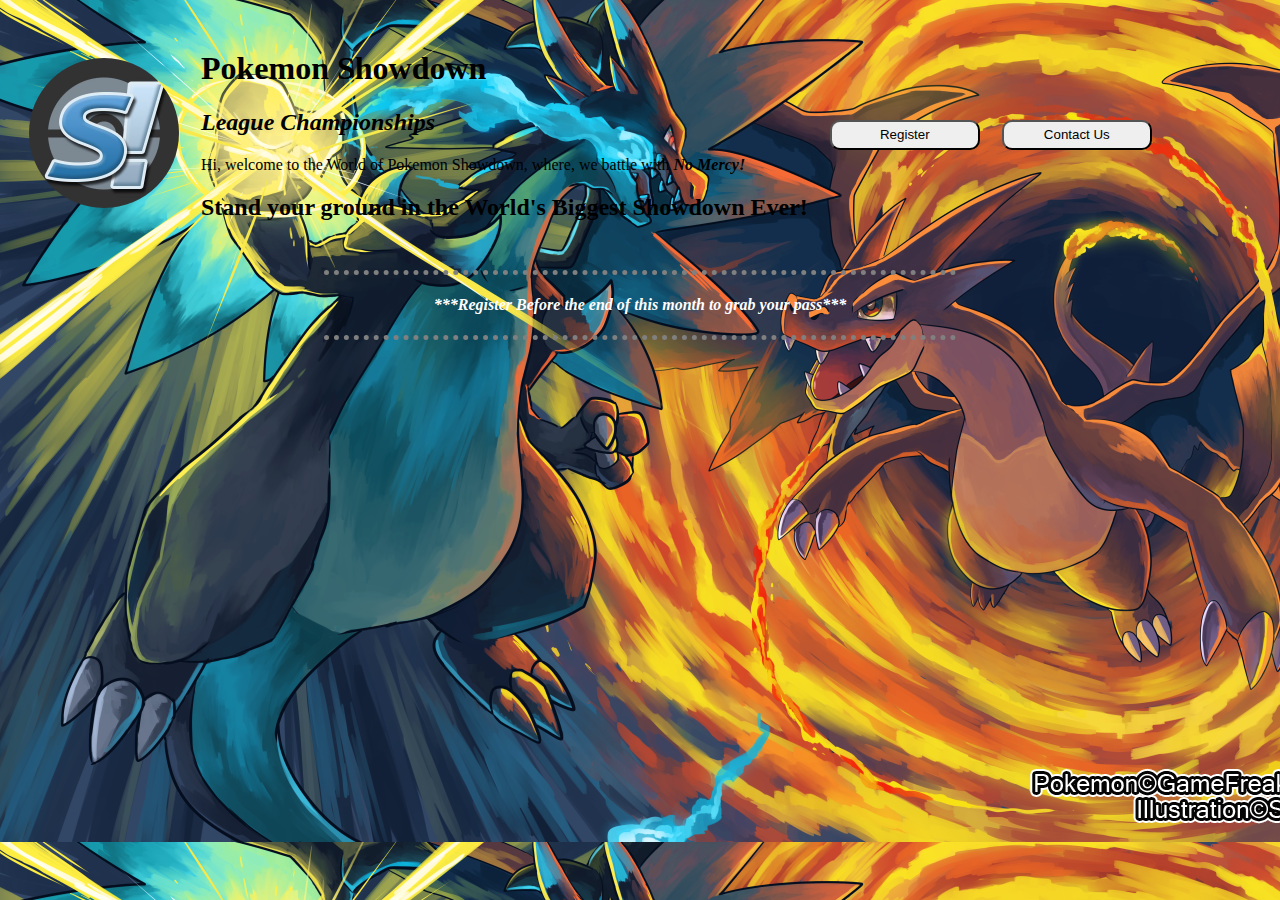
==== index.html @ 21f67da0 "Added Website Files - iteration 01; where it performs static operations and responses." ====
<!DOCTYPE html>
<html lang="en" dir="ltr">

<head>
  <meta charset="utf-8">
  <title>Showdown Registration</title>
  <link rel="stylesheet" href="css/styles.css">
</head>

<body>
  <table cellspacing="20">
    <tr>
      <td><img width="150" height="150" src="logo.png" alt="Site Display Image"></td>
      <td>
        <table>

          <tr>
            <h1>Pokemon Showdown</h1>
          </tr>
          <tr>
            <h2><strong><em>League Championships</em></strong></h2>
          </tr>
          <tr>
            <p style="color:black;">
              Hi, welcome to the World of Pokemon Showdown, where, we battle with <em><strong>No Mercy!</strong></em><br>
            </p>
            <h2>Stand your ground in the World's Biggest Showdown Ever!</h2>


          </tr>
        </table>
      </td>
      <td><form class="" action="register.html" method="post">
        <input class="buttons" type="submit" name="register" value="Register">
      </form></td>
      <td><form class="" action="contact-us.html" method="post">
        <input class="buttons" type="submit" name="contact-us" value="Contact Us">
      </form></td>

    </tr>
  </table>
  <hr size="2" noshade>
  <center>
    <h4 style="color:white;"><em><em>***Register Before the end of this month to grab your pass***</em></em></h4>
  </center>

  <hr size="2" noshade>
  <center>
    <iframe width="500" height="281" src="https://www.youtube.com/embed/daw9GoZWWSI" frameborder="0" allow="accelerometer; autoplay; encrypted-media; gyroscope; picture-in-picture" allowfullscreen></iframe>

</body>

</html>
---- css/styles.css ----
body {
  background-image: url("charizard.png");

}

hr {
  background-color: transparent;
  border-style: none;
  border-top-style: dotted;
  border-color: grey;
  border-width: 5px;
  width: 50%;
}

h1 {
  background-color: transparent;
  color: black;
}
h4{
  background-color: transparent;
  color:red;
  width:40%;
}
/*
#contact_us:hover{
  background-color: yellow;
}
#register:hover{
  background-color: yellow;
}
*/
.buttons:hover{
  background-color: gold;
}
.buttons{
  width: 150px;
  height:30px;
  border-radius:10px;
}
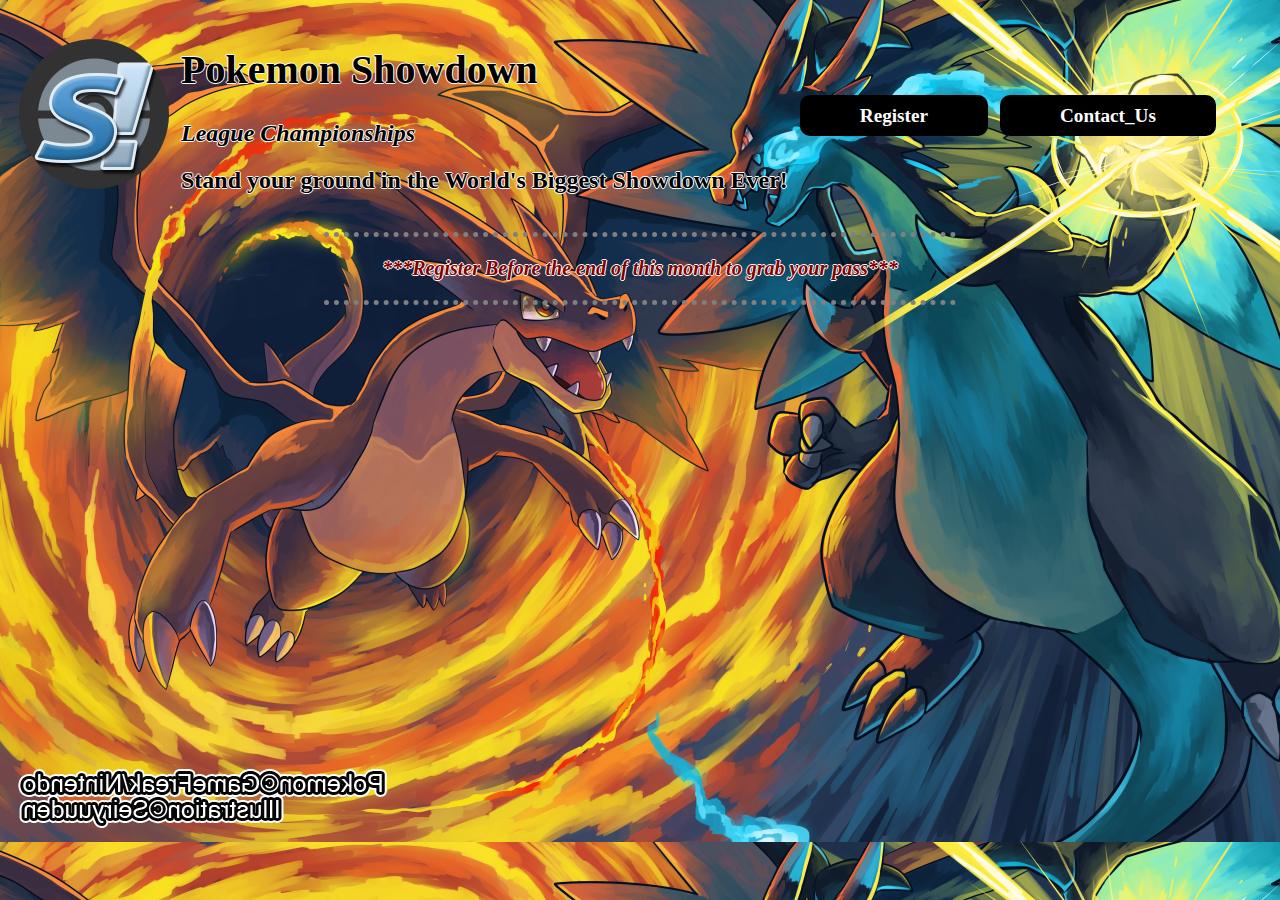
==== commit eaa5b0d1: "Add files via upload" ====
--- a/index.html
+++ b/index.html
@@ -5,24 +5,30 @@
   <meta charset="utf-8">
   <title>Showdown Registration</title>
   <link rel="stylesheet" href="css/styles.css">
+  <style media="screen">
+    #notice{
+      text-shadow: -1px 0 white, 0 1px white, 1px 0 white, 0 -1px white;
+
+      font-family: cursive; color: #810000;
+
+    }
+  </style>
 </head>
 
 <body>
-  <table cellspacing="20">
+  <table cellspacing="10">
     <tr>
       <td><img width="150" height="150" src="logo.png" alt="Site Display Image"></td>
       <td>
         <table>
 
           <tr>
-            <h1>Pokemon Showdown</h1>
+            <h1 id="title">Pokemon Showdown</h1>
+
+            <h2 id="sub_title"><strong><em>League Championships</em></strong></h2>
           </tr>
           <tr>
-            <h2><strong><em>League Championships</em></strong></h2>
-          </tr>
-          <tr>
-            <p style="color:black;">
-              Hi, welcome to the World of Pokemon Showdown, where, we battle with <em><strong>No Mercy!</strong></em><br>
+
             </p>
             <h2>Stand your ground in the World's Biggest Showdown Ever!</h2>
 
@@ -30,18 +36,19 @@
           </tr>
         </table>
       </td>
-      <td><form class="" action="register.html" method="post">
-        <input class="buttons" type="submit" name="register" value="Register">
-      </form></td>
-      <td><form class="" action="contact-us.html" method="post">
-        <input class="buttons" type="submit" name="contact-us" value="Contact Us">
-      </form></td>
+
+      <td> <h4>
+      <a class= "clickers" href="register.html"><strong><strong>Register</strong></strong></a>
+    </h4></td>
+      <td> <h4>
+      <a class= "clickers" href="contact-us.html"><strong><strong>Contact_Us</strong></strong></a>
+    </h4></td>
 
     </tr>
   </table>
   <hr size="2" noshade>
   <center>
-    <h4 style="color:white;"><em><em>***Register Before the end of this month to grab your pass***</em></em></h4>
+    <h3 id="notice"><em><em>***Register Before the end of this month to grab your pass***</em></em></h3>
   </center>
 
   <hr size="2" noshade>
--- a/css/styles.css
+++ b/css/styles.css
@@ -1,5 +1,6 @@
 body {
-  background-image: url("charizard.png");
+
+  background-image  : url("charizard.png");
 
 }
 
@@ -14,7 +15,17 @@
 
 h1 {
   background-color: transparent;
-  color: black;
+  /*color: black;*/
+
+    /* 1 pixel black shadow to left, top, right and bottom */
+    text-shadow: -1px 0 white, 0 1px white, 1px 0 white, 0 -1px white;
+
+    font-family: fantasy; color: #000000;
+}
+h2{
+  text-shadow: -1px 0 white, 0 1px white, 1px 0 white, 0 -1px white;
+
+  font-family: cursive; color: #000000;
 }
 h4{
   background-color: transparent;
@@ -37,3 +48,55 @@
   height:30px;
   border-radius:10px;
 }
+.clickers{
+  text-decoration: none;
+  background-color: black;
+  color:white;
+  font-family: cursive;
+  font-style: normal;
+  font-size: 120%;
+  padding-top: 10px;
+  padding-bottom: 10px;
+  padding-left: 60px;
+  padding-right: 60px;
+  border-radius:10px;
+  border-color: black;
+  border-width: 4px;
+
+}
+.clickers:hover{
+  color:black;
+  background-color: #f0e3ca;
+}
+h3{
+  font-size: 20px;
+  color: black;
+}
+.labels{
+  ;
+  text-shadow: -1px 0 white, 0 1px white, 1px 0 white, 0 -1px white;
+
+  font-family: cursive; color: #000000;
+  font-size: 20px;
+}
+.inputs{
+  font-family: cursive;
+  font-size: 15px;
+  border-width:2px;
+  border-color: black;
+  background-color:#edffec ;
+  border-radius: 5px;
+  padding: 8px, 16px, 8px, 16px ;
+}
+#textbox{
+  font-size: 20px;
+}
+#sub_title{
+  font-family: fantasy;
+}
+#title{
+  font-size: 40px;
+}
+.headings{
+  font-family: cursive;
+}
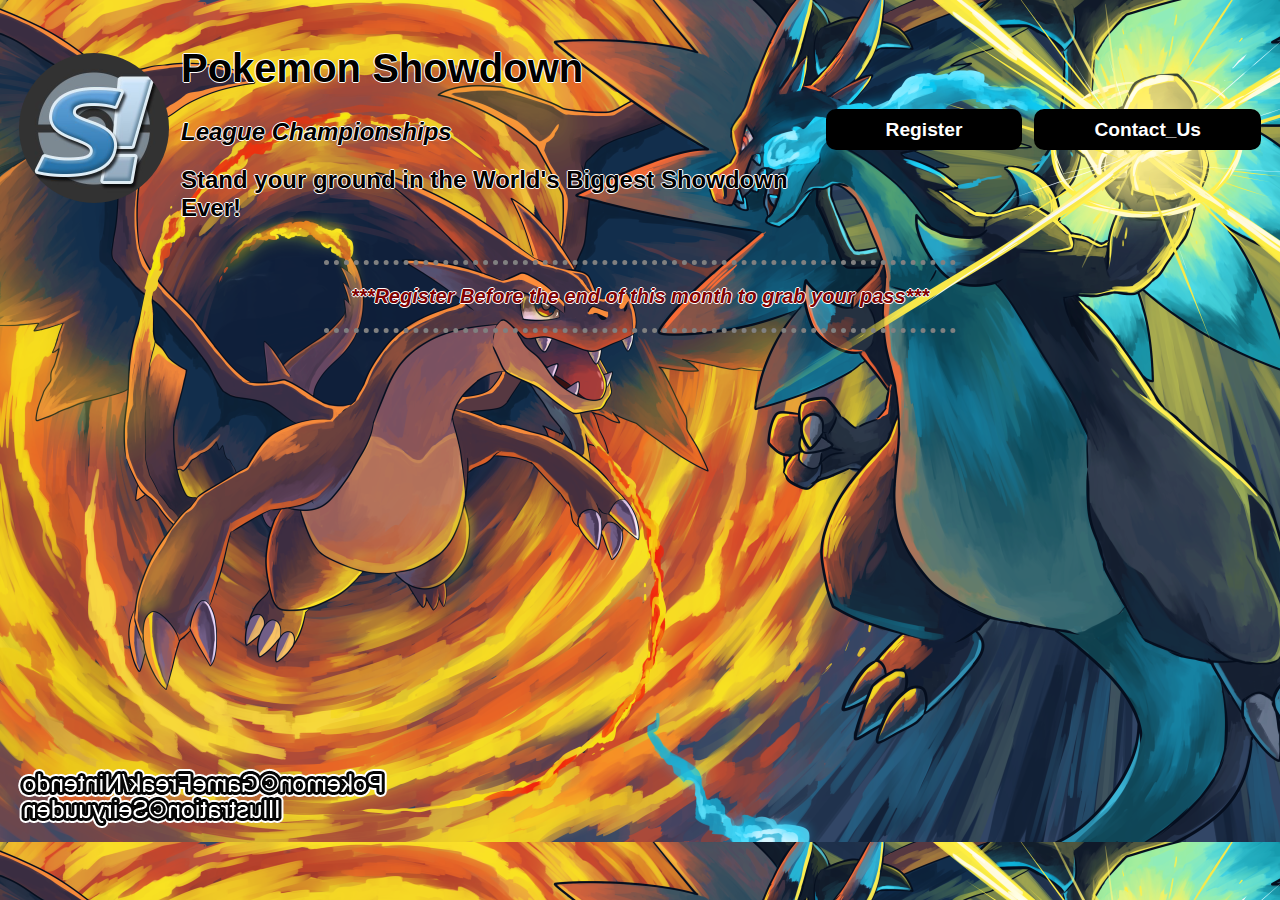
==== commit c2832e21: "font_sans_serif_version" ====
--- a/index.html
+++ b/index.html
@@ -9,7 +9,7 @@
     #notice{
       text-shadow: -1px 0 white, 0 1px white, 1px 0 white, 0 -1px white;
 
-      font-family: cursive; color: #810000;
+      font-family: sans-serif; color: #810000;
 
     }
   </style>
--- a/css/styles.css
+++ b/css/styles.css
@@ -20,12 +20,12 @@
     /* 1 pixel black shadow to left, top, right and bottom */
     text-shadow: -1px 0 white, 0 1px white, 1px 0 white, 0 -1px white;
 
-    font-family: fantasy; color: #000000;
+    font-family: sans-serif; color: #000000;
 }
 h2{
   text-shadow: -1px 0 white, 0 1px white, 1px 0 white, 0 -1px white;
 
-  font-family: cursive; color: #000000;
+  font-family: sans-serif; color: #000000;
 }
 h4{
   background-color: transparent;
@@ -52,7 +52,7 @@
   text-decoration: none;
   background-color: black;
   color:white;
-  font-family: cursive;
+  font-family: sans-serif;
   font-style: normal;
   font-size: 120%;
   padding-top: 10px;
@@ -76,11 +76,11 @@
   ;
   text-shadow: -1px 0 white, 0 1px white, 1px 0 white, 0 -1px white;
 
-  font-family: cursive; color: #000000;
+  font-family: sans-serif; color: #000000;
   font-size: 20px;
 }
 .inputs{
-  font-family: cursive;
+  font-family: sans-serif;
   font-size: 15px;
   border-width:2px;
   border-color: black;
@@ -92,11 +92,11 @@
   font-size: 20px;
 }
 #sub_title{
-  font-family: fantasy;
+  font-family: sans-serif;
 }
 #title{
   font-size: 40px;
 }
 .headings{
-  font-family: cursive;
+  font-family: sans-serif;
 }
